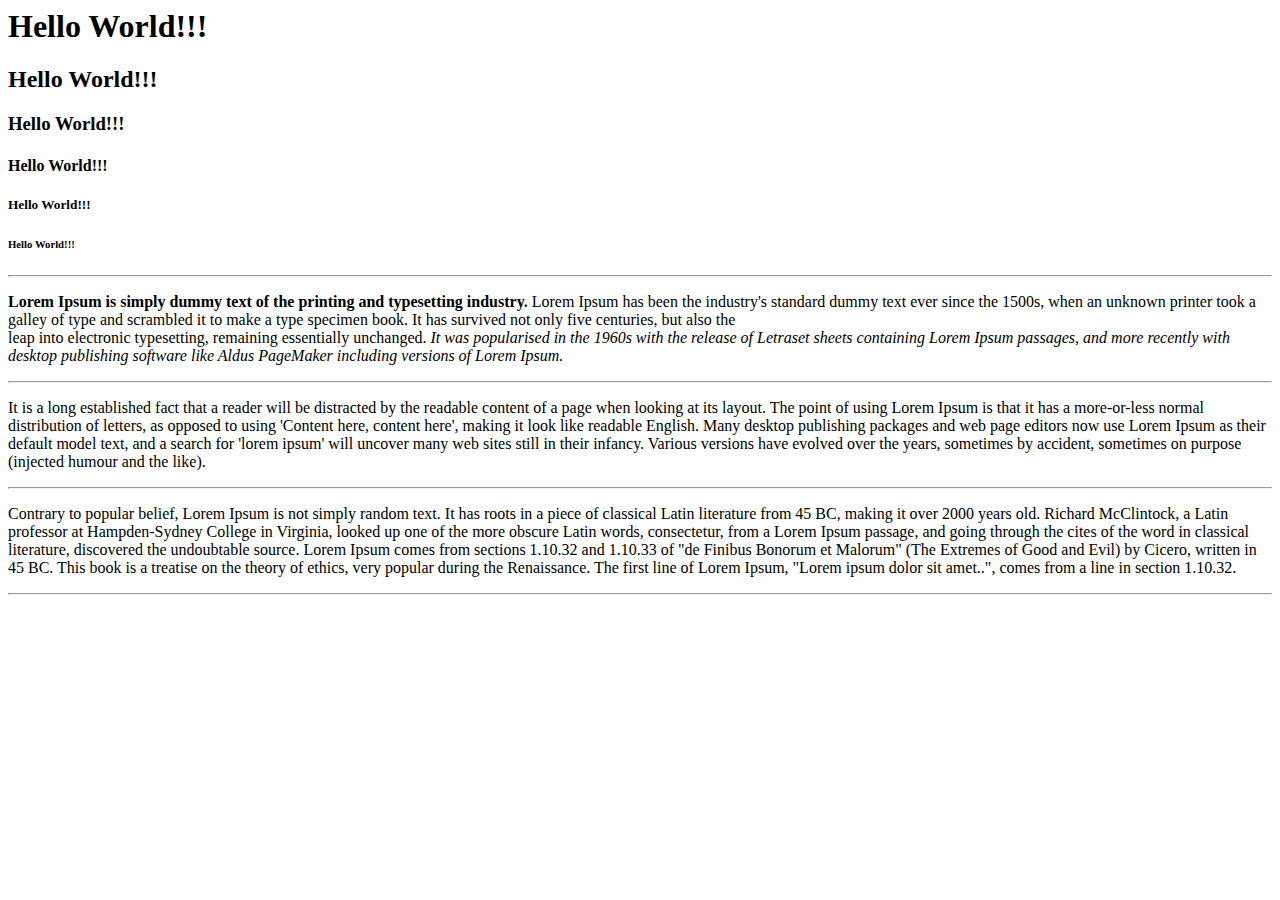
==== index.html @ 0ac25faa "Знакомство с тегами" ====
<html> <!--Область видимости Html кода-->
<head> <!-- для настройки и подключения внешних файлов-->
</head>
<header> <!--Шапка сайта. нужна для навигации-->
</header>
<body> <!-- тело сайта. нужно для контента-->
    <h1> Hello World!!!</h1> <!-- Заголовок с размером-->
	<h2> Hello World!!!</h2>
	<h3> Hello World!!!</h3>
	<h4> Hello World!!!</h4>
	<h5> Hello World!!!</h5>
	<h6> Hello World!!!</h6>
    <hr>
    <p> <!--Параграфффф -->
	<!-- b - это болт полужирный шрифт
	     i - italic, курсив
		 br - break, перенос на новую строку
		 hr - горизонтальная линия раздела
    -->
	    <b>Lorem Ipsum is simply dummy text of the printing and typesetting industry.</b>
	    Lorem Ipsum has been the industry's standard dummy text ever since the 1500s, when an unknown printer took a galley of type and scrambled it to make a type specimen book. 
	    It has survived not only five centuries, but also the <br> leap into electronic typesetting, remaining essentially unchanged. 
	    <i>It was popularised in the 1960s with the release of Letraset sheets containing Lorem Ipsum passages, and more recently with desktop publishing software like Aldus PageMaker including versions of Lorem Ipsum. </i>
	</p>
	<hr>
    <p>
	    It is a long established fact that a reader will be distracted by the readable content of a page when looking at its layout. 
	    The point of using Lorem Ipsum is that it has a more-or-less normal distribution of letters, as opposed to using 'Content here, content here', making it look like readable English. 
	    Many desktop publishing packages and web page editors now use Lorem Ipsum as their default model text, and a search for 'lorem ipsum' will uncover many web sites still in their infancy. 
	    Various versions have evolved over the years, sometimes by accident, sometimes on purpose (injected humour and the like).
	</p>
	<hr>
	<p>
	    Contrary to popular belief, Lorem Ipsum is not simply random text. 
	    It has roots in a piece of classical Latin literature from 45 BC, making it over 2000 years old. 
	    Richard McClintock, a Latin professor at Hampden-Sydney College in Virginia, looked up one of the more obscure Latin words, consectetur, from a Lorem Ipsum passage, and going through the cites of the word in classical literature, discovered the undoubtable source. 
	    Lorem Ipsum comes from sections 1.10.32 and 1.10.33 of "de Finibus Bonorum et Malorum" (The Extremes of Good and Evil) by Cicero, written in 45 BC. This book is a treatise on the theory of ethics, very popular during the Renaissance. 
	    The first line of Lorem Ipsum, "Lorem ipsum dolor sit amet..", comes from a line in section 1.10.32.
    <hr>
 
</body>
<footer> <!-- подвал сайта. доп информация + контакт-->
</footer>
</html>
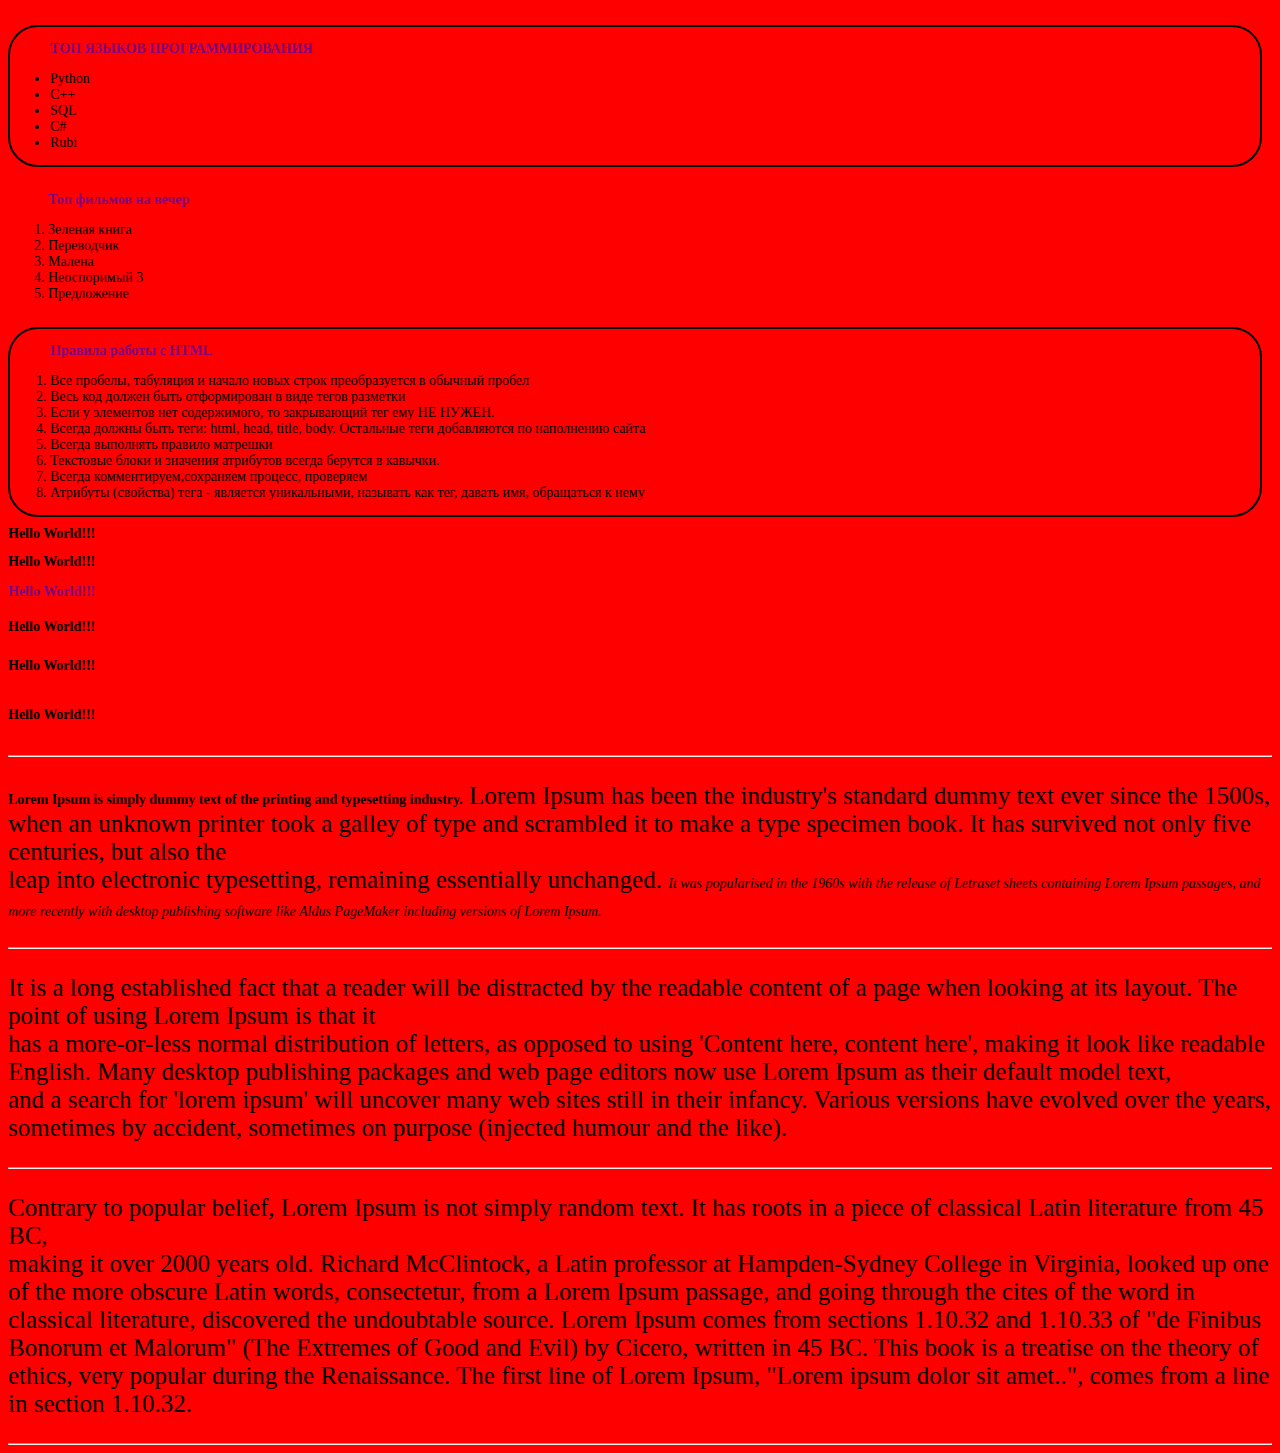
==== commit d12363d8: "первый урок" ====
--- a/index.html
+++ b/index.html
@@ -1,7 +1,49 @@
-<html> <!--Область видимости Html кода-->
+<!DOCTYPE html> <!--Область видимости Html кода-->
 <head> <!-- для настройки и подключения внешних файлов-->
+     <link href='style.css' rel='stylesheet'>
+	 <meta charset='UTF-8'>
+	 <title> Мой первый сайт</title>
+	 <style>
+	      h3{color: purple;}
+		  div{ margin: 25px 10px 0 0; padding: auto;}
+	 </style>	  
 </head>
 <header> <!--Шапка сайта. нужна для навигации-->
+    <div style='border: 2px solid black; border-radius: 30px;'> <!-- контейнер для тегов и контента -->
+	     <ul> <!--Список элементов -->
+		      <h3>ТОП ЯЗЫКОВ ПРОГРАММИРОВАНИЯ</h3>
+		      <li>Python </li> <!--Перечень списка строка -->
+			  <li>C++ </li> <!--Перечень списка строка -->
+			  <li>SQL </li> <!--Перечень списка строка -->
+			  <li>C# </li> <!--Перечень списка строка -->
+		      <li>Rubi </li> <!--Перечень списка строка -->
+	     </ul>
+	</div>
+	<div> <!-- контейнер для тегов и контента -->
+	     <ol> <!--Список элементов -->
+		     <h3>Топ фильмов на вечер</h3>
+			 <li>Зеленая книга </li> <!--Перечень списка строка -->
+			 <li>Переводчик </li> <!--Перечень списка строка -->
+			 <li>Малена </li> <!--Перечень списка строка -->
+		     <li>Неоспоримый 3 </li> <!--Перечень списка строка -->
+			 <li>Предложение </li> <!--Перечень списка строка -->
+		 </ol>	 
+	</div>	 
+<div style='border: 2px solid black; border-radius: 30px;'> <!-- контейнер для тегов и контента -->
+         <ol> <!--Список элементов -->
+		      <h3>Правила работы с HTML</h3>
+		      <li>Все пробелы, табуляция и начало новых строк преобразуется в обычный пробел </li> <!--Перечень списка строка -->
+			  <li>Весь код должен быть отформирован в виде тегов разметки </li> <!--Перечень списка строка -->
+			  <li>Если у элементов нет содержимого, то закрывающий тег ему НЕ НУЖЕН.</li> <!--Перечень списка строка -->
+			  <li>Всегда должны быть теги: html, head, title, body.
+                  Остальные теги добавляются по наполнению сайта</li> <!--Перечень списка строка -->
+			  <li>Всегда выполнять правило матрешки </li> <!--Перечень списка строка -->	  
+		      <li>Текстовые блоки и значения атрибутов всегда берутся в кавычки. </li> <!--Перечень списка строка -->
+			  <li>Всегда комментируем,сохраняем процесс, проверяем </li> <!--Перечень списка строка -->
+			  <li>Атрибуты (свойства) тега - является уникальными, 
+			      называть как тег, давать имя, обращаться к нему</li> <!--Перечень списка строка -->
+	     </ul>
+	</div>
 </header>
 <body> <!-- тело сайта. нужно для контента-->
     <h1> Hello World!!!</h1> <!-- Заголовок с размером-->
@@ -25,14 +67,14 @@
 	<hr>
     <p>
 	    It is a long established fact that a reader will be distracted by the readable content of a page when looking at its layout. 
-	    The point of using Lorem Ipsum is that it has a more-or-less normal distribution of letters, as opposed to using 'Content here, content here', making it look like readable English. 
-	    Many desktop publishing packages and web page editors now use Lorem Ipsum as their default model text, and a search for 'lorem ipsum' will uncover many web sites still in their infancy. 
+	    The point of using Lorem Ipsum is that it <br> has a more-or-less normal distribution of letters, as opposed to using 'Content here, content here', making it look like readable English. 
+	    Many desktop publishing packages and web page editors now use Lorem Ipsum as their default model text, <br> and a search for 'lorem ipsum' will uncover many web sites still in their infancy. 
 	    Various versions have evolved over the years, sometimes by accident, sometimes on purpose (injected humour and the like).
 	</p>
 	<hr>
 	<p>
 	    Contrary to popular belief, Lorem Ipsum is not simply random text. 
-	    It has roots in a piece of classical Latin literature from 45 BC, making it over 2000 years old. 
+	    It has roots in a piece of classical Latin literature from 45 BC, <br> making it over 2000 years old. 
 	    Richard McClintock, a Latin professor at Hampden-Sydney College in Virginia, looked up one of the more obscure Latin words, consectetur, from a Lorem Ipsum passage, and going through the cites of the word in classical literature, discovered the undoubtable source. 
 	    Lorem Ipsum comes from sections 1.10.32 and 1.10.33 of "de Finibus Bonorum et Malorum" (The Extremes of Good and Evil) by Cicero, written in 45 BC. This book is a treatise on the theory of ethics, very popular during the Renaissance. 
 	    The first line of Lorem Ipsum, "Lorem ipsum dolor sit amet..", comes from a line in section 1.10.32.
--- a/style.css
+++ b/style.css
@@ -0,0 +1,12 @@
+*{ /* Глобальное обращение ко всем тегам*/
+     color: black;
+     font-size: 14px;
+}
+
+
+body{
+     background:red;
+     color:white;
+}
+p{font-size: 25px;}
+h1,h2,h3,h4,h5,h6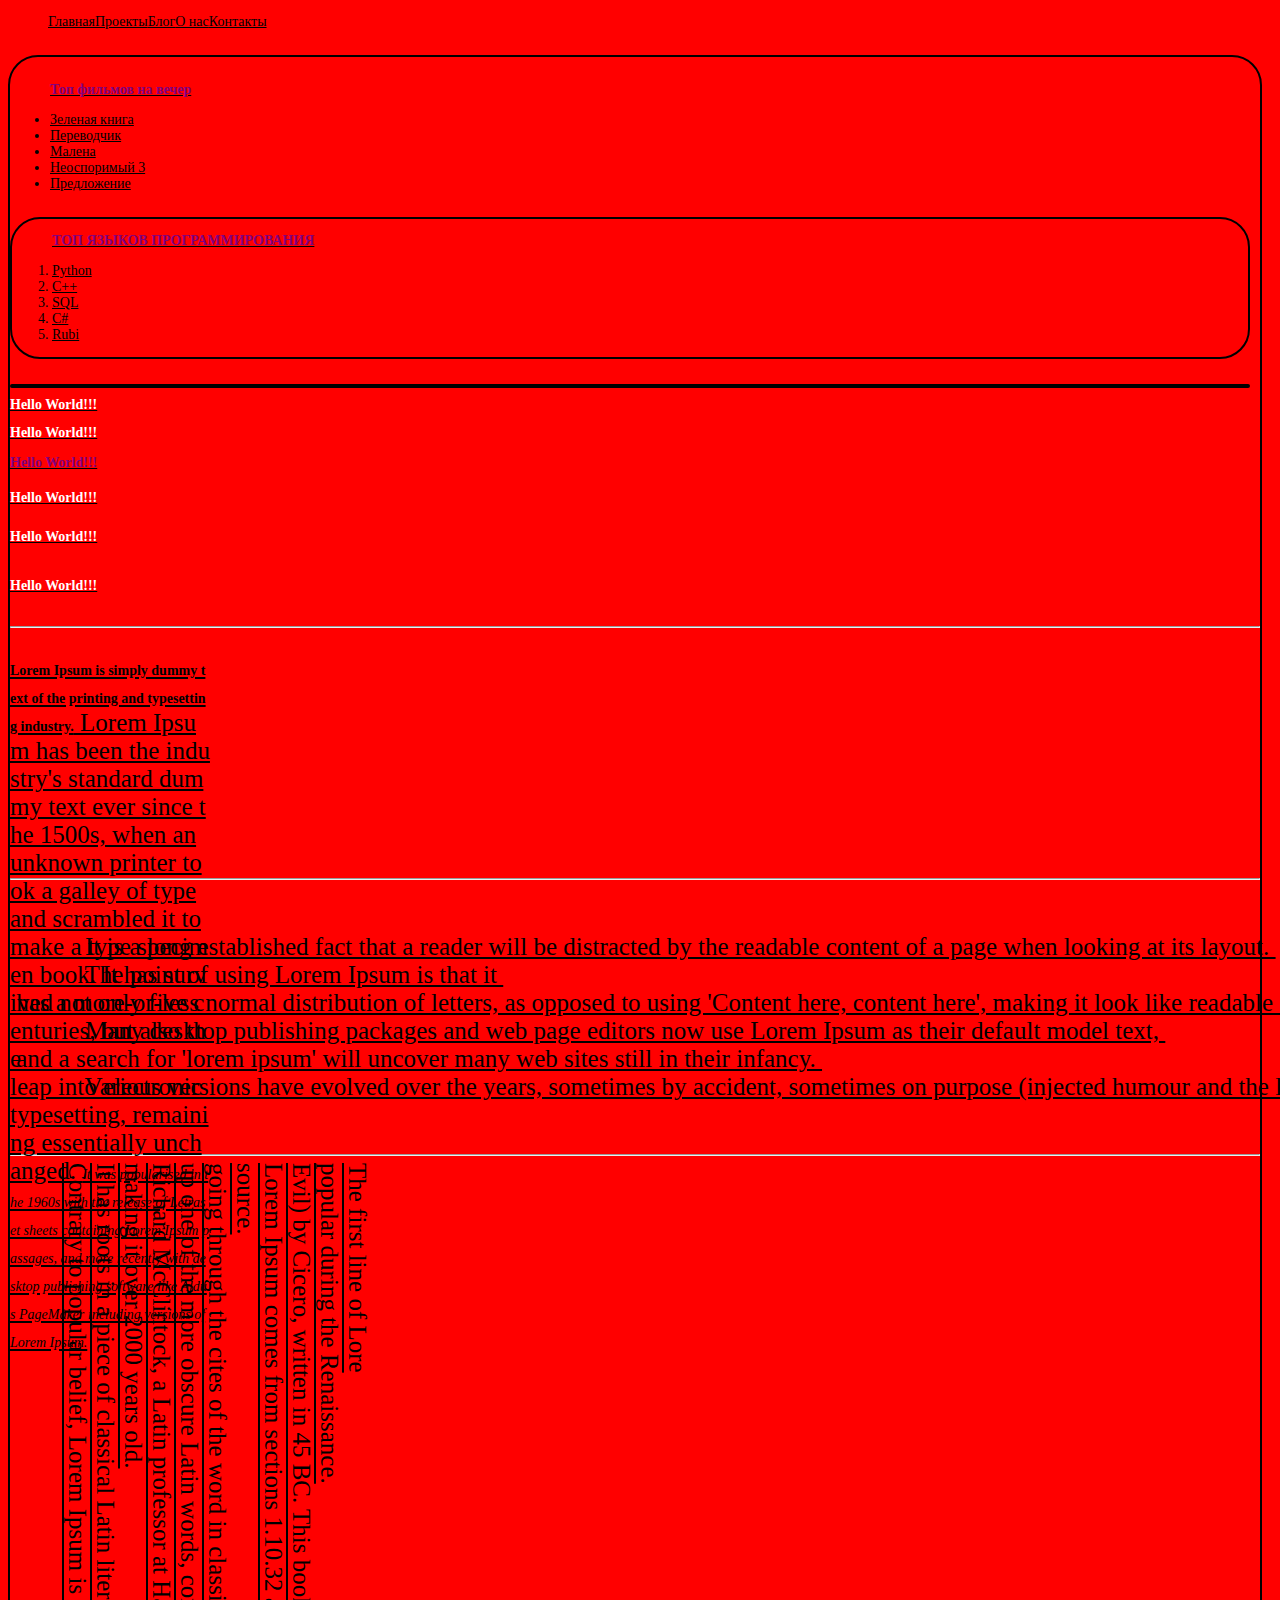
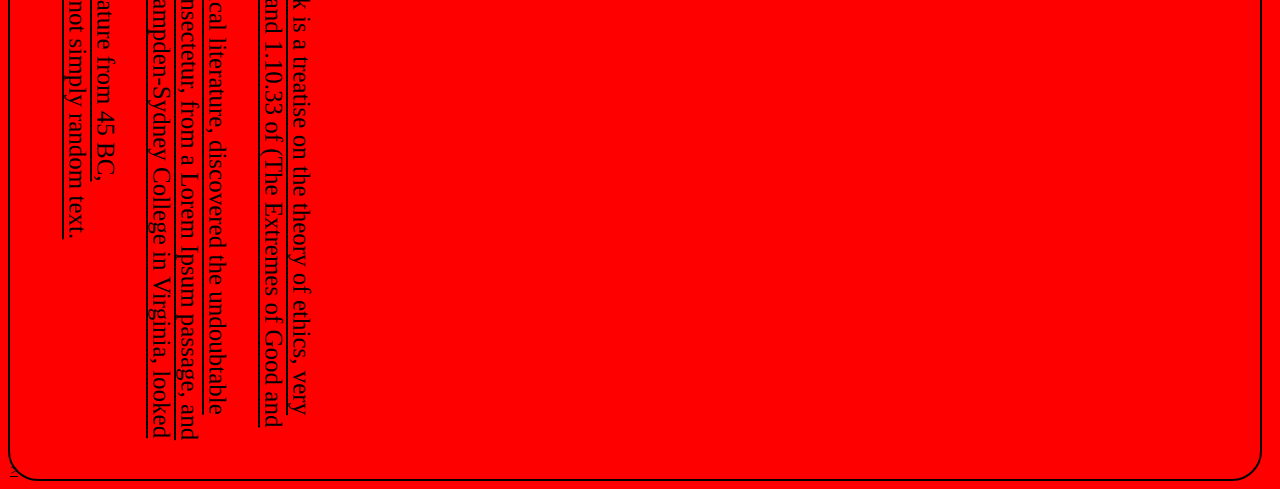
==== commit 51204c4c: "сохр" ====
--- a/index.html
+++ b/index.html
@@ -9,40 +9,39 @@
 	 </style>	  
 </head>
 <header> <!--Шапка сайта. нужна для навигации-->
-    <div style='border: 2px solid black; border-radius: 30px;'> <!-- контейнер для тегов и контента -->
+   <nav id='menu1'>
 	     <ul> <!--Список элементов -->
+		      <li><a href='index.html'> Главная </li> <!--Перечень списка строка -->
+			  <li><a href='#'>Проекты </li> <!--Перечень списка строка -->
+			  <li><a href='#'>Блог </li> <!--Перечень списка строка -->
+			  <li><a href='#'>О нас </li> <!--Перечень списка строка -->
+		      <li><a href='#'>Контакты </li> <!--Перечень списка строка -->
+	     </ul>
+	</nav>
+</header>	
+<body>
+<div style='border: 2px solid black; border-radius: 30px;'>
+	<div> <!-- контейнер для тегов и контента -->
+	     <ul> <!--Список элементов -->
+		     <h3>Топ фильмов на вечер</h3>
+			 <li>Зеленая книга </li> <!--Перечень списка строка -->
+			 <li>Переводчик </li> <!--Перечень списка строка -->
+			 <li>Малена </li> <!--Перечень списка строка -->
+		     <li>Неоспоримый 3 </li> <!--Перечень списка строка -->
+			 <li>Предложение </li> <!--Перечень списка строка -->
+		 </ul>	 
+	</div>	 
+<div style='border: 2px solid black; border-radius: 30px;'>
+	 <ol> <!--Список элементов -->
 		      <h3>ТОП ЯЗЫКОВ ПРОГРАММИРОВАНИЯ</h3>
 		      <li>Python </li> <!--Перечень списка строка -->
 			  <li>C++ </li> <!--Перечень списка строка -->
 			  <li>SQL </li> <!--Перечень списка строка -->
 			  <li>C# </li> <!--Перечень списка строка -->
 		      <li>Rubi </li> <!--Перечень списка строка -->
-	     </ul>
+	     </ol>
 	</div>
-	<div> <!-- контейнер для тегов и контента -->
-	     <ol> <!--Список элементов -->
-		     <h3>Топ фильмов на вечер</h3>
-			 <li>Зеленая книга </li> <!--Перечень списка строка -->
-			 <li>Переводчик </li> <!--Перечень списка строка -->
-			 <li>Малена </li> <!--Перечень списка строка -->
-		     <li>Неоспоримый 3 </li> <!--Перечень списка строка -->
-			 <li>Предложение </li> <!--Перечень списка строка -->
-		 </ol>	 
-	</div>	 
-<div style='border: 2px solid black; border-radius: 30px;'> <!-- контейнер для тегов и контента -->
-         <ol> <!--Список элементов -->
-		      <h3>Правила работы с HTML</h3>
-		      <li>Все пробелы, табуляция и начало новых строк преобразуется в обычный пробел </li> <!--Перечень списка строка -->
-			  <li>Весь код должен быть отформирован в виде тегов разметки </li> <!--Перечень списка строка -->
-			  <li>Если у элементов нет содержимого, то закрывающий тег ему НЕ НУЖЕН.</li> <!--Перечень списка строка -->
-			  <li>Всегда должны быть теги: html, head, title, body.
-                  Остальные теги добавляются по наполнению сайта</li> <!--Перечень списка строка -->
-			  <li>Всегда выполнять правило матрешки </li> <!--Перечень списка строка -->	  
-		      <li>Текстовые блоки и значения атрибутов всегда берутся в кавычки. </li> <!--Перечень списка строка -->
-			  <li>Всегда комментируем,сохраняем процесс, проверяем </li> <!--Перечень списка строка -->
-			  <li>Атрибуты (свойства) тега - является уникальными, 
-			      называть как тег, давать имя, обращаться к нему</li> <!--Перечень списка строка -->
-	     </ul>
+<div style='border: 2px solid black; border-radius: 30px;'>
 	</div>
 </header>
 <body> <!-- тело сайта. нужно для контента-->
@@ -53,7 +52,7 @@
 	<h5> Hello World!!!</h5>
 	<h6> Hello World!!!</h6>
     <hr>
-    <p> <!--Параграфффф -->
+    <p id ='p1'><!--Параграфффф -->
 	<!-- b - это болт полужирный шрифт
 	     i - italic, курсив
 		 br - break, перенос на новую строку
@@ -65,20 +64,22 @@
 	    <i>It was popularised in the 1960s with the release of Letraset sheets containing Lorem Ipsum passages, and more recently with desktop publishing software like Aldus PageMaker including versions of Lorem Ipsum. </i>
 	</p>
 	<hr>
-    <p>
+    <p id ='p2'>
 	    It is a long established fact that a reader will be distracted by the readable content of a page when looking at its layout. 
 	    The point of using Lorem Ipsum is that it <br> has a more-or-less normal distribution of letters, as opposed to using 'Content here, content here', making it look like readable English. 
 	    Many desktop publishing packages and web page editors now use Lorem Ipsum as their default model text, <br> and a search for 'lorem ipsum' will uncover many web sites still in their infancy. 
 	    Various versions have evolved over the years, sometimes by accident, sometimes on purpose (injected humour and the like).
 	</p>
 	<hr>
-	<p>
+	<p class="p3">
 	    Contrary to popular belief, Lorem Ipsum is not simply random text. 
 	    It has roots in a piece of classical Latin literature from 45 BC, <br> making it over 2000 years old. 
 	    Richard McClintock, a Latin professor at Hampden-Sydney College in Virginia, looked up one of the more obscure Latin words, consectetur, from a Lorem Ipsum passage, and going through the cites of the word in classical literature, discovered the undoubtable source. 
-	    Lorem Ipsum comes from sections 1.10.32 and 1.10.33 of "de Finibus Bonorum et Malorum" (The Extremes of Good and Evil) by Cicero, written in 45 BC. This book is a treatise on the theory of ethics, very popular during the Renaissance. 
-	    The first line of Lorem Ipsum, "Lorem ipsum dolor sit amet..", comes from a line in section 1.10.32.
-    <hr>
+	    Lorem Ipsum comes from sections 1.10.32 and 1.10.33 of (The Extremes of Good and Evil) by Cicero, written in 45 BC. This book is a treatise on the theory of ethics, very popular during the Renaissance.
+	    The first line of Lore
+	</p>>
+    </hr>
+
  
 </body>
 <footer> <!-- подвал сайта. доп информация + контакт-->
--- a/style.css
+++ b/style.css
@@ -2,11 +2,57 @@
      color: black;
      font-size: 14px;
 }
+/*ОФОРМЛЕНИЕ МЕНЮ */
+#menu1{
+	
+}
+#menu1 ul{
+	list-style:none;
+	display: flex;
+}
+#menu ul li {}
+#menu ul li a{}	
+
+
+
+
+
+
+
+
 
 
 body{
      background:red;
      color:white;
 }
-p{font-size: 25px;}
-h1,h2,h3,h4,h5,h6+p{ font-size: 25px;}
+h1,h2,h3,h4,h5,h6 { color: white;}
+
+/*Свойства для абзацев */
+/*Обращение к id */
+#p1{
+    /*Нужен для отображения пробелов между словами */
+    /* normal | nowrap не учитывать пробелы и переносы!
+    pre отображение с учетов всех переносов и пробелов|
+    pre-line не учитывать пробелы, перенести текст на след. строку
+    | pre-wrap сохраняет все пробелы и переносы, но если строка не помещается то текст автоматически будет перенесен*/
+
+    white-space: normal;
+    /*Перенос строк внутри слов |normal| break-all добавляет перенос строк так, чтобы поместилось в заданную ширину|
+    keep-all запрещает перенос слов*/
+    word-break: break-all;
+	width:200px;
+	height: 200px;
+}
+#p2{
+    white-space: pre;
+    writing-mode:horizontal-tb; /*Горизонтальное сверху вниз|
+    vertical-rl вертикальное сверху вниз справа налево|
+    vertical-lr вертикальное сверху вниз слево направо*/
+}
+/*Обращение к классу */
+.p3{
+    white-space: pre-line;
+    writing-mode:vertical-lr;
+}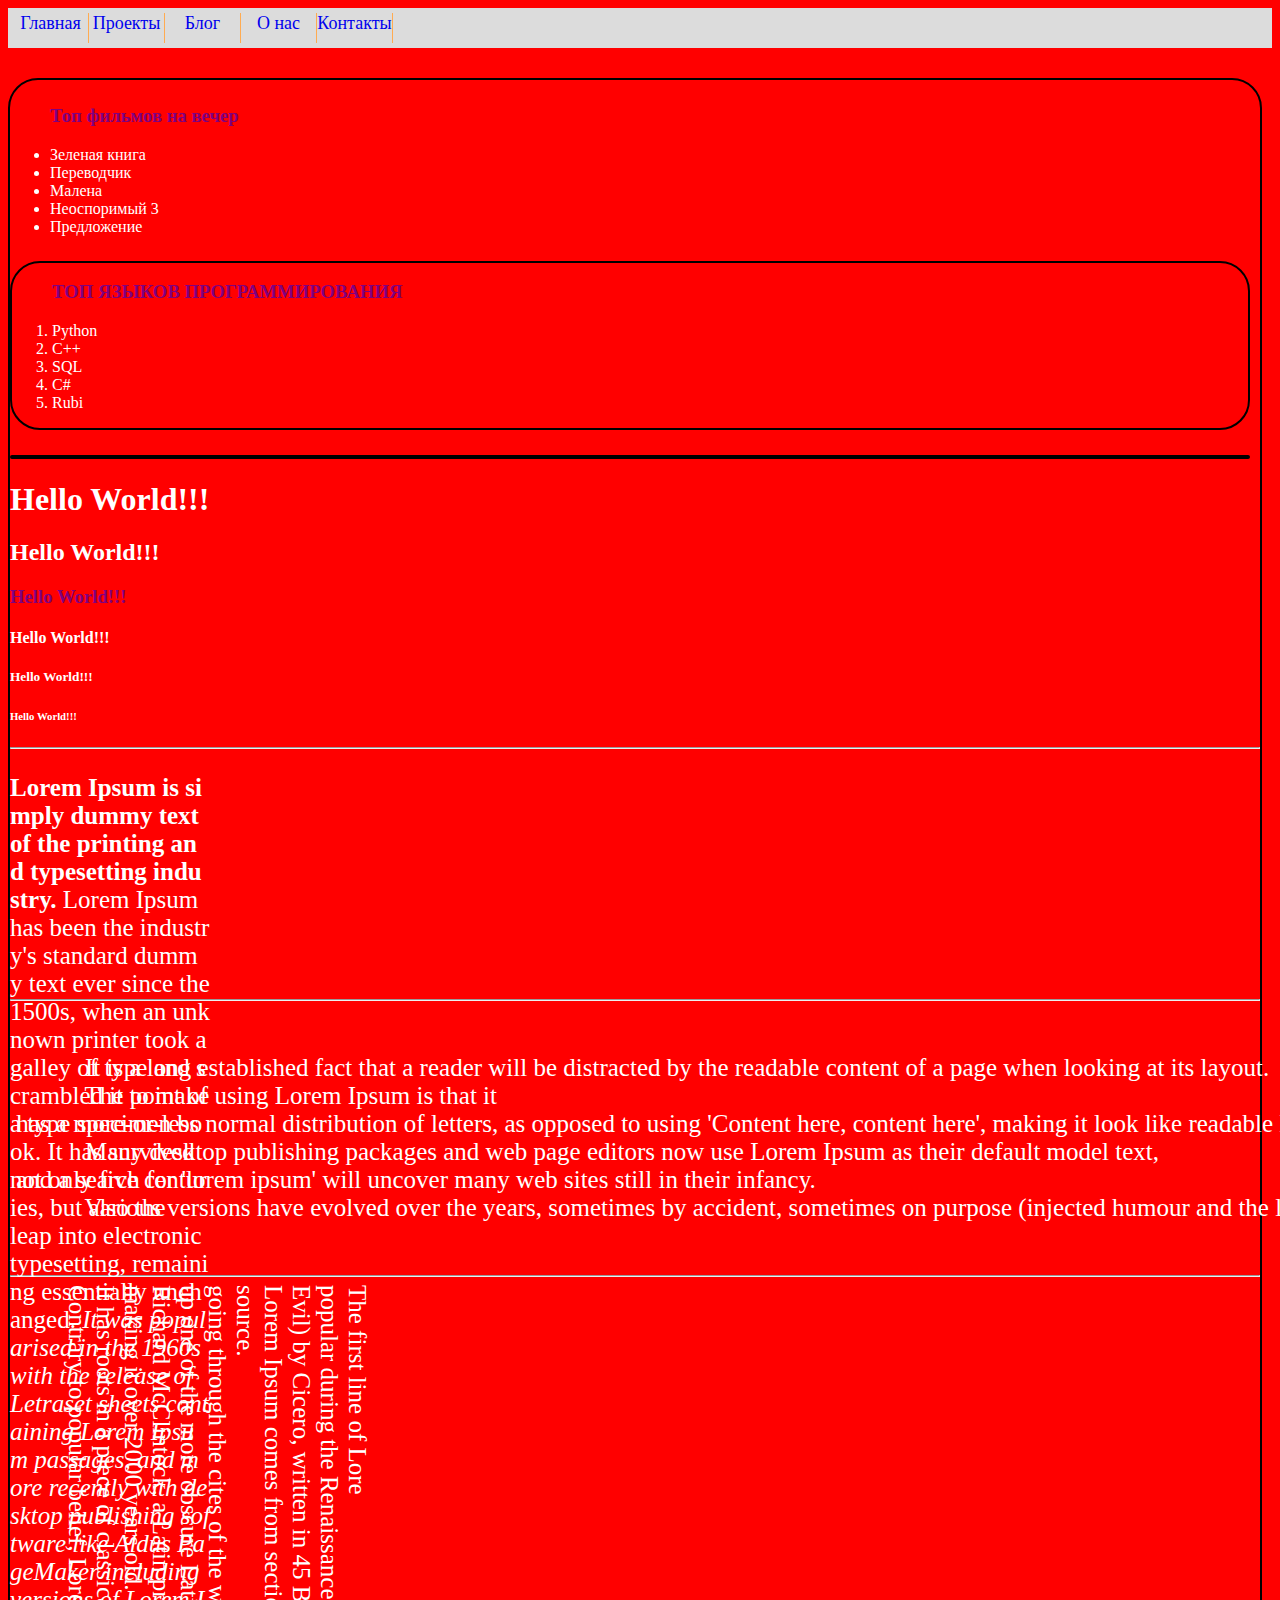
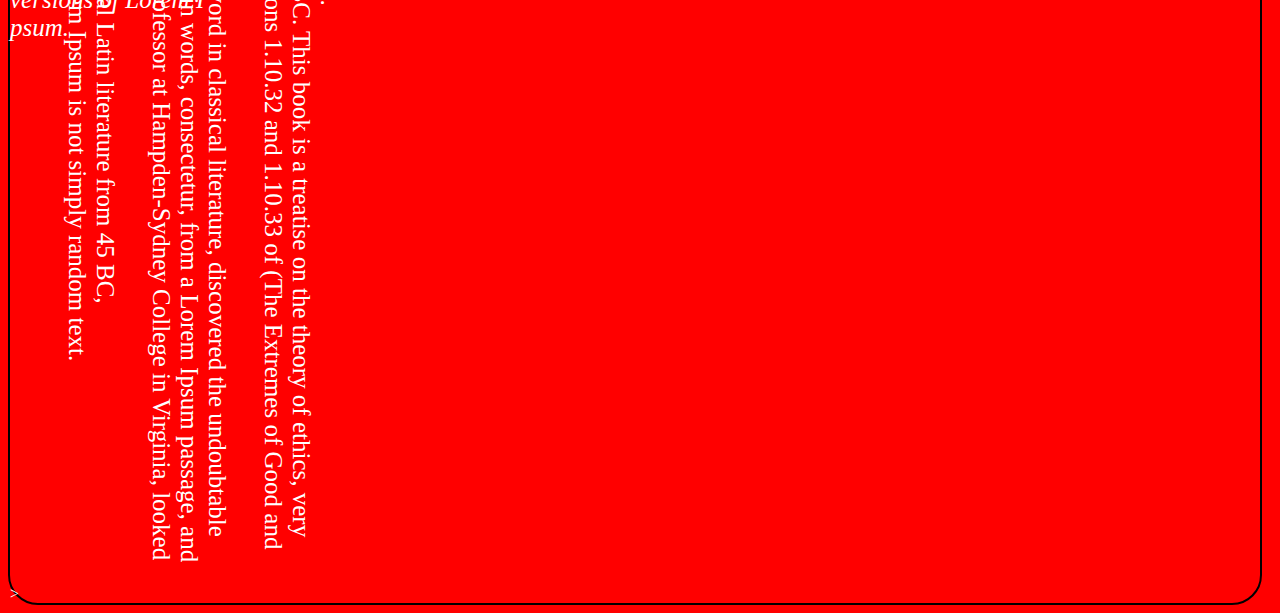
==== commit 4fea8d2a: "checkpoint" ====
--- a/index.html
+++ b/index.html
@@ -11,11 +11,11 @@
 <header> <!--Шапка сайта. нужна для навигации-->
    <nav id='menu1'>
 	     <ul> <!--Список элементов -->
-		      <li><a href='index.html'> Главная </li> <!--Перечень списка строка -->
-			  <li><a href='#'>Проекты </li> <!--Перечень списка строка -->
-			  <li><a href='#'>Блог </li> <!--Перечень списка строка -->
-			  <li><a href='#'>О нас </li> <!--Перечень списка строка -->
-		      <li><a href='#'>Контакты </li> <!--Перечень списка строка -->
+		      <li><a href='index.html'> Главная </a></li> <!--Перечень списка строка -->
+			  <li><a href='#'>Проекты </a></li> <!--Перечень списка строка -->
+			  <li><a href='#'>Блог </a></li> <!--Перечень списка строка -->
+			  <li><a href='#'>О нас </a></li> <!--Перечень списка строка -->
+		      <li><a href='#'>Контакты </a></li> <!--Перечень списка строка -->
 	     </ul>
 	</nav>
 </header>	
--- a/style.css
+++ b/style.css
@@ -1,17 +1,37 @@
-*{ /* Глобальное обращение ко всем тегам*/
-     color: black;
-     font-size: 14px;
-}
+
 /*ОФОРМЛЕНИЕ МЕНЮ */
 #menu1{
-	
+	width: auto;
+	display: block;
+	margin: 0 auto 30px;
 }
+header{
+	background:#DCDCDC;
+}	
 #menu1 ul{
 	list-style:none;
 	display: flex;
+	margin: 5px;
+	padding: 5px;
+	padding-left: 0;
 }
-#menu ul li {}
-#menu ul li a{}	
+#menu1 ul li{
+	width: 75px;
+	height: 30px;
+	font-size: 18px;
+	border-right: 1px solid #FFAB51;
+	background: #DCDCDC;
+	text-align: center; /*Горизонтальное положение */
+	/*vertical-align: text-top; /*вертикальное положение */
+	transition: 0.5s;
+	margin: 0;
+}
+#menu1 ul li:hover{
+	background:#A9A9A9;
+}	
+#menu1 ul li a{
+	text-decoration: none;
+}	
 
 
 
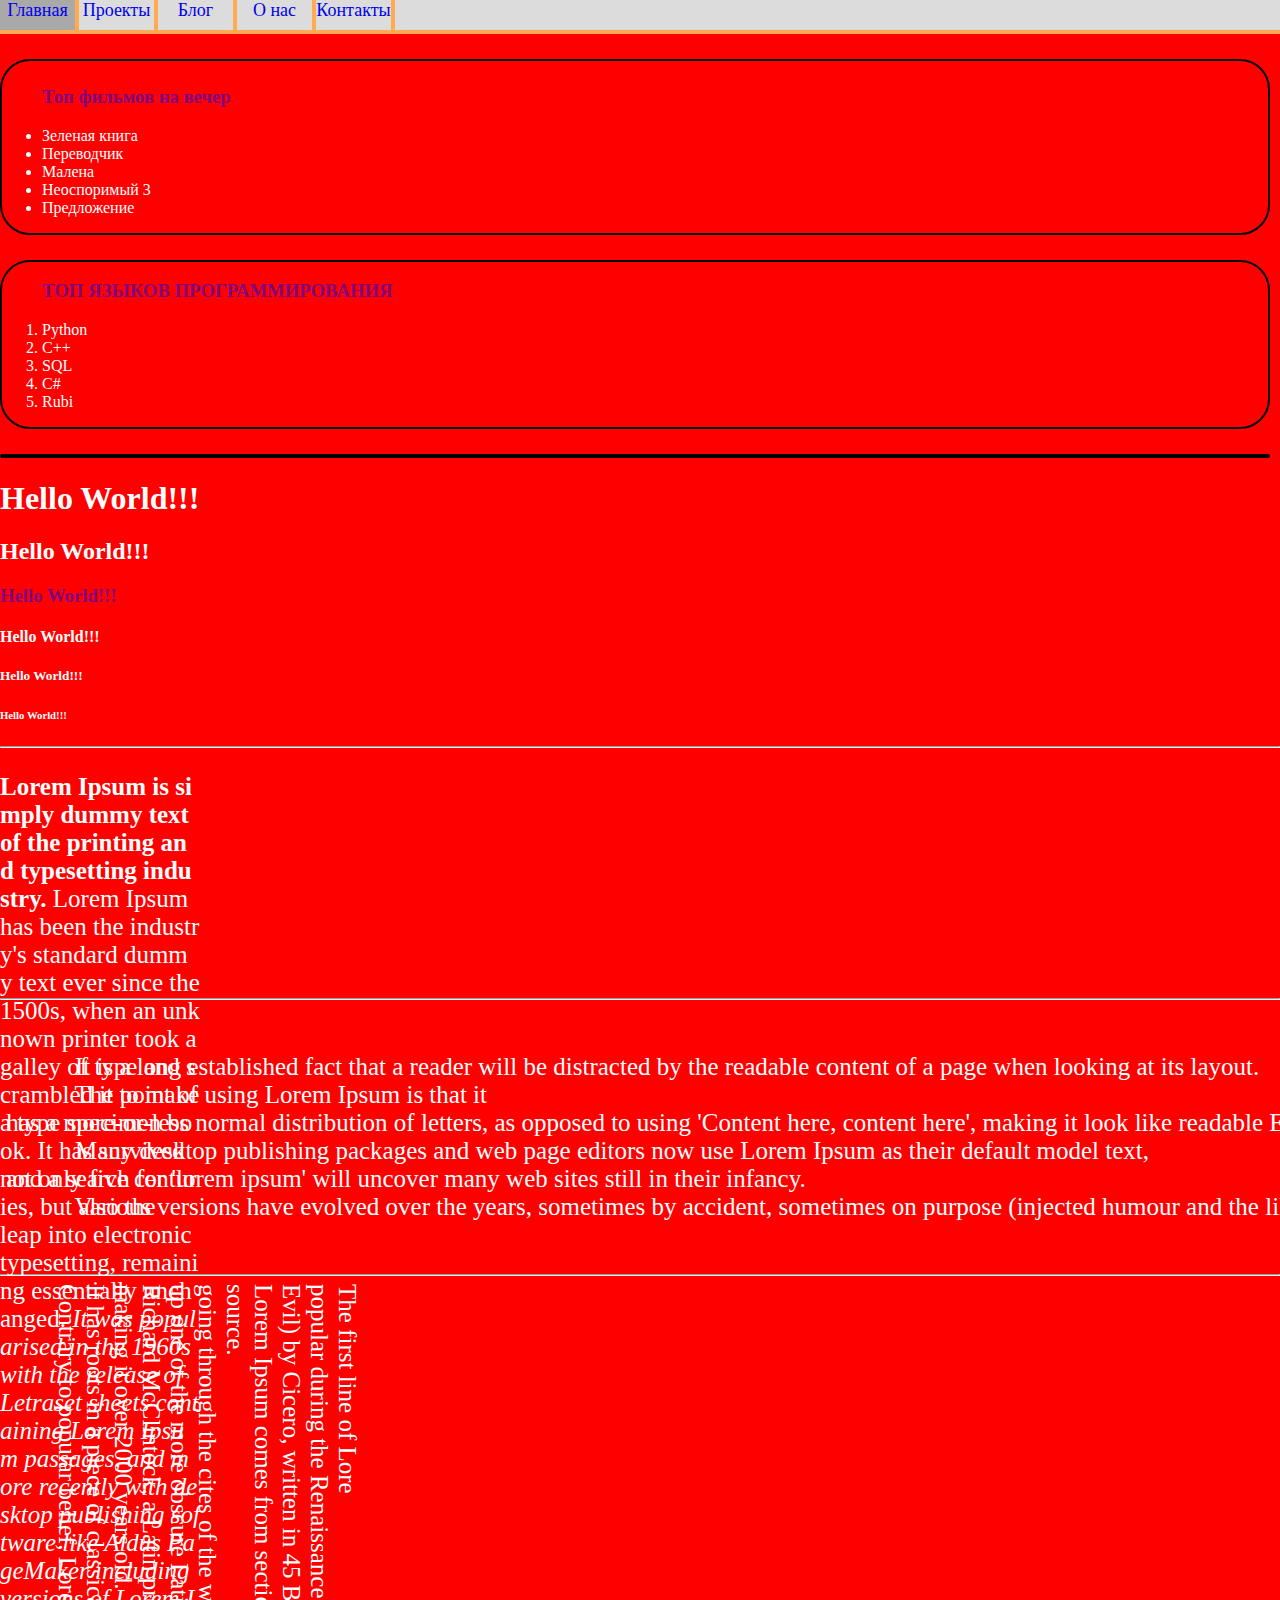
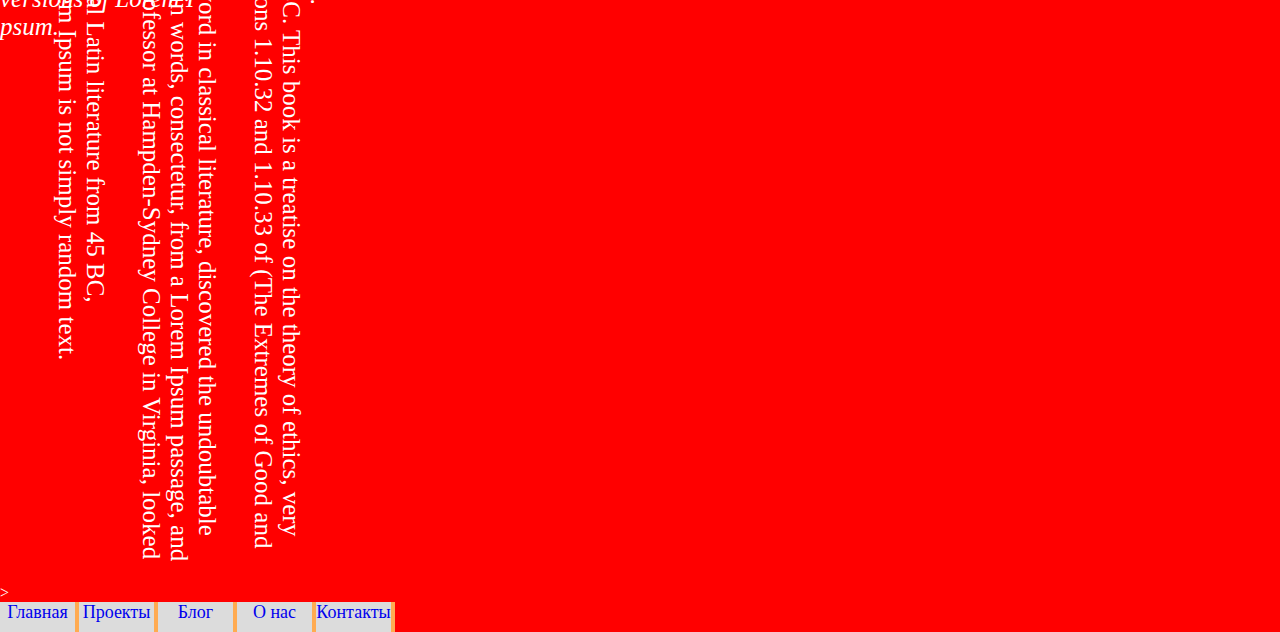
==== commit 0f6a18ed: "Checkpoint" ====
--- a/index.html
+++ b/index.html
@@ -30,7 +30,9 @@
 		     <li>Неоспоримый 3 </li> <!--Перечень списка строка -->
 			 <li>Предложение </li> <!--Перечень списка строка -->
 		 </ul>	 
-	</div>	 
+	</div>
+</div>
+</body>
 <div style='border: 2px solid black; border-radius: 30px;'>
 	 <ol> <!--Список элементов -->
 		      <h3>ТОП ЯЗЫКОВ ПРОГРАММИРОВАНИЯ</h3>
@@ -83,5 +85,14 @@
  
 </body>
 <footer> <!-- подвал сайта. доп информация + контакт-->
+ <nav id='menu1'>
+	     <ul> <!--Список элементов -->
+		      <li><a href='index.html'> Главная </a></li> <!--Перечень списка строка -->
+			  <li><a href='#'>Проекты </a></li> <!--Перечень списка строка -->
+			  <li><a href='#'>Блог </a></li> <!--Перечень списка строка -->
+			  <li><a href='#'>О нас </a></li> <!--Перечень списка строка -->
+		      <li><a href='#'>Контакты </a></li> <!--Перечень списка строка -->
+	     </ul>
+	</nav>
 </footer>
 </html>--- a/style.css
+++ b/style.css
@@ -3,40 +3,40 @@
 #menu1{
 	width: auto;
 	display: block;
-	margin: 0 auto 30px;
+	margin: 0 auto 0px;
 }
 header{
 	background:#DCDCDC;
+	border-bottom: 4px solid #FFAB51;
+	margin: 0px;
+	padding: 0px;
 }	
 #menu1 ul{
 	list-style:none;
 	display: flex;
-	margin: 5px;
-	padding: 5px;
+	margin: 0px;
+	padding: 0px;
 	padding-left: 0;
 }
 #menu1 ul li{
 	width: 75px;
 	height: 30px;
 	font-size: 18px;
-	border-right: 1px solid #FFAB51;
+	border-right: 4px solid #FFAB51;
 	background: #DCDCDC;
 	text-align: center; /*Горизонтальное положение */
-	/*vertical-align: text-top; /*вертикальное положение */
+	vertical-align: middle; /*вертикальное положение */
 	transition: 0.5s;
 	margin: 0;
+	display: inline-block
 }
 #menu1 ul li:hover{
 	background:#A9A9A9;
 }	
 #menu1 ul li a{
 	text-decoration: none;
+	height:30px;
 }	
-
-
-
-
-
 
 
 
@@ -45,6 +45,9 @@
 body{
      background:red;
      color:white;
+	 margin:0px;
+	 padding:0px;
+	 
 }
 p{ font-size: 25px;}
 h1,h2,h3,h4,h5,h6 { color: white;}
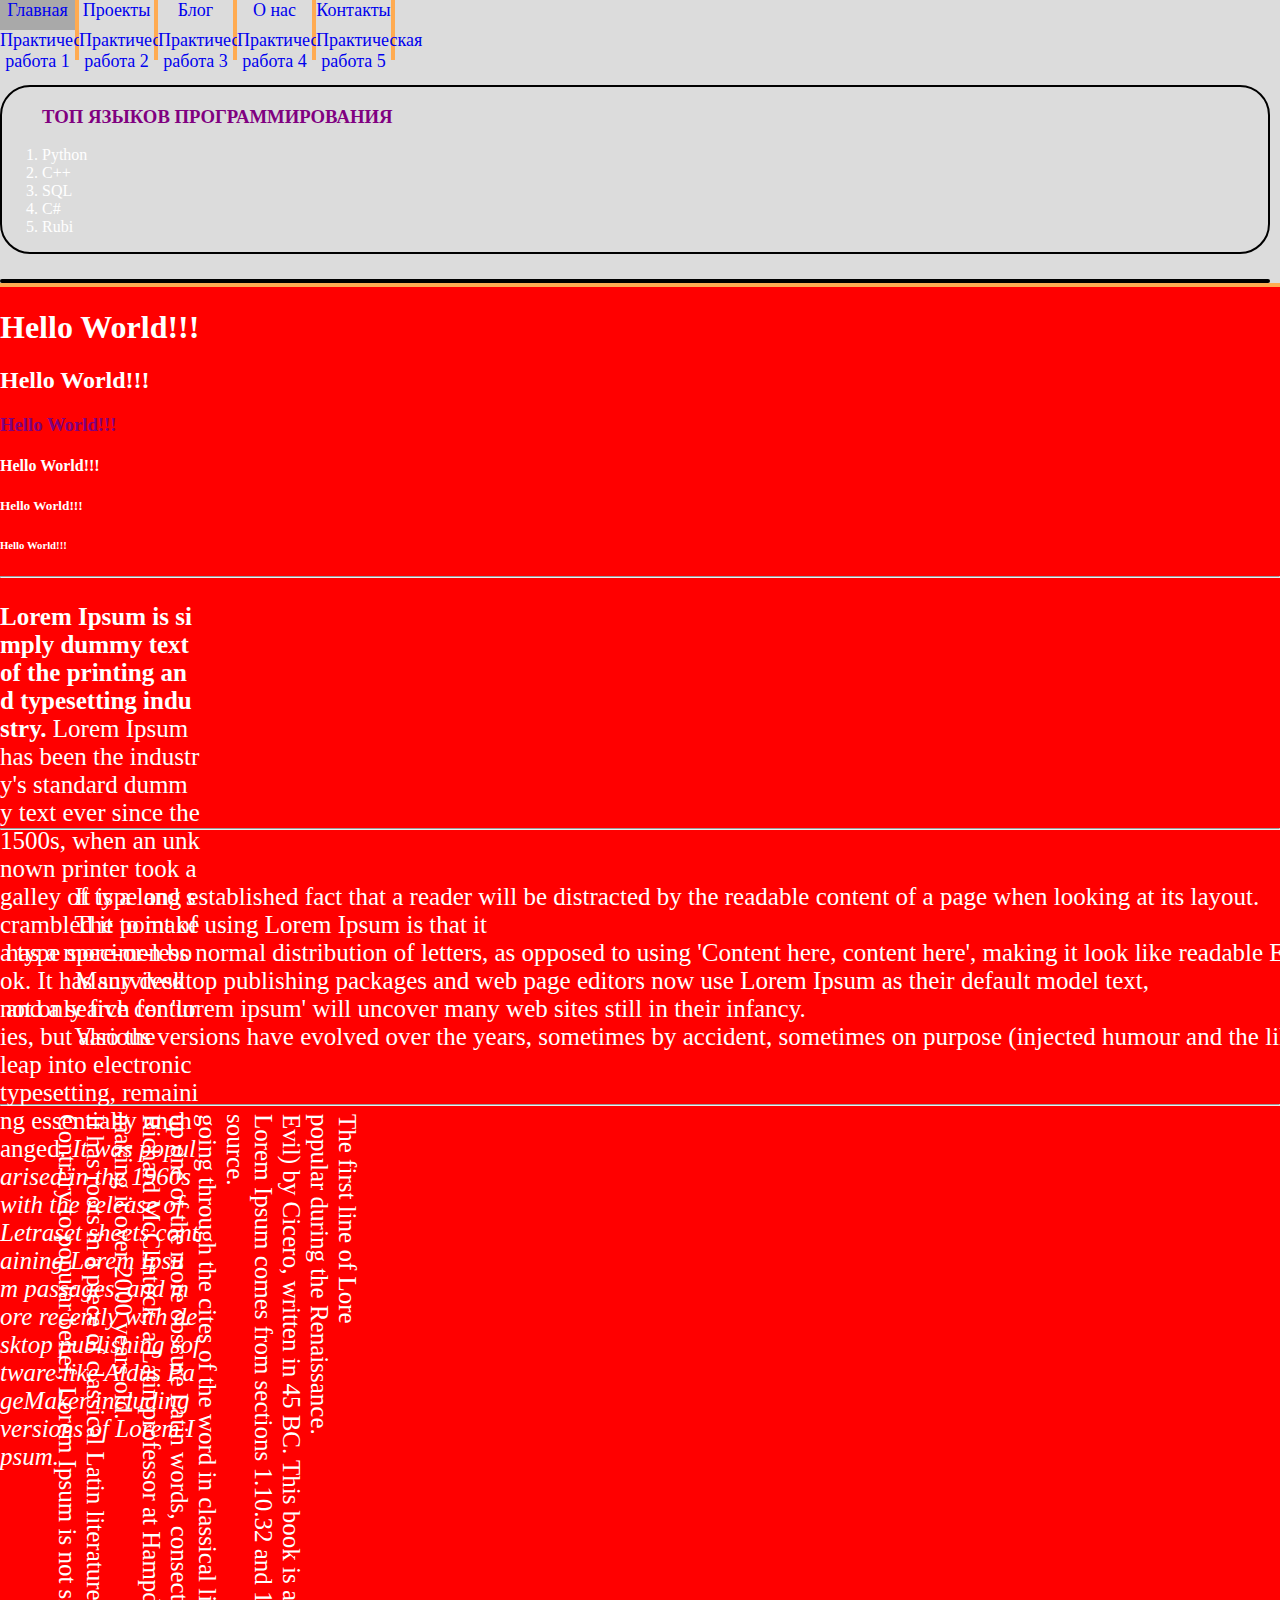
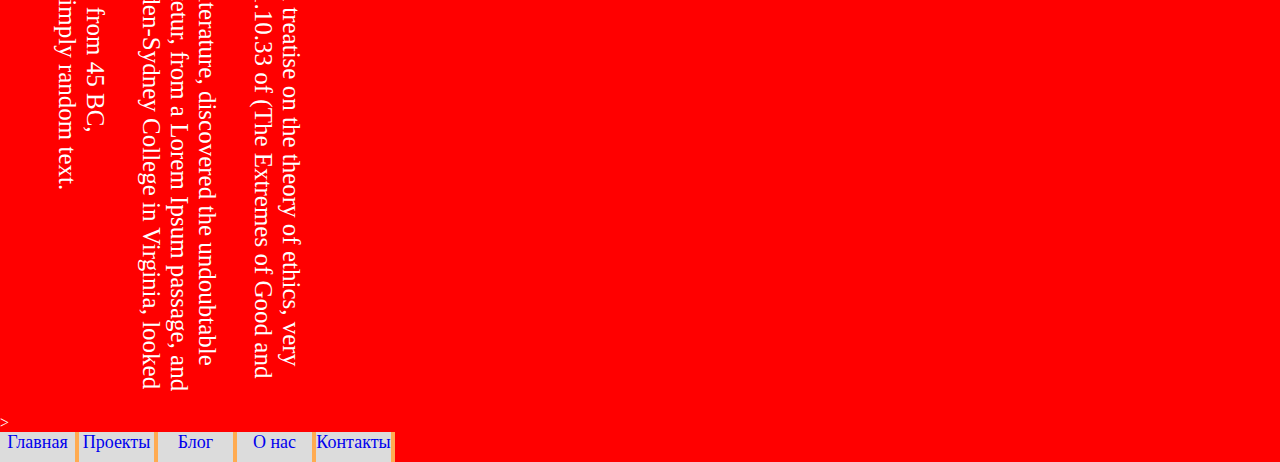
==== commit 176fb476: "checkpoint" ====
--- a/index.html
+++ b/index.html
@@ -18,19 +18,15 @@
 		      <li><a href='#'>Контакты </a></li> <!--Перечень списка строка -->
 	     </ul>
 	</nav>
-</header>	
-<body>
-<div style='border: 2px solid black; border-radius: 30px;'>
-	<div> <!-- контейнер для тегов и контента -->
+ <nav id='menu1'>
 	     <ul> <!--Список элементов -->
-		     <h3>Топ фильмов на вечер</h3>
-			 <li>Зеленая книга </li> <!--Перечень списка строка -->
-			 <li>Переводчик </li> <!--Перечень списка строка -->
-			 <li>Малена </li> <!--Перечень списка строка -->
-		     <li>Неоспоримый 3 </li> <!--Перечень списка строка -->
-			 <li>Предложение </li> <!--Перечень списка строка -->
-		 </ul>	 
-	</div>
+		      <li><a href='practic1.html'>Практическая работа 1 </a></li> <!--Перечень списка строка -->
+			  <li><a href='practic2.html'>Практическая работа 2 </a></li> <!--Перечень списка строка -->
+			  <li><a href='practic3.html'>Практическая работа 3 </a></li> <!--Перечень списка строка -->
+			  <li><a href='practic4.html'>Практическая работа 4 </a></li> <!--Перечень списка строка -->
+		      <li><a href='practic5.html'>Практическая работа 5 </a></li> <!--Перечень списка строка -->
+	     </ul>
+	</nav>
 </div>
 </body>
 <div style='border: 2px solid black; border-radius: 30px;'>
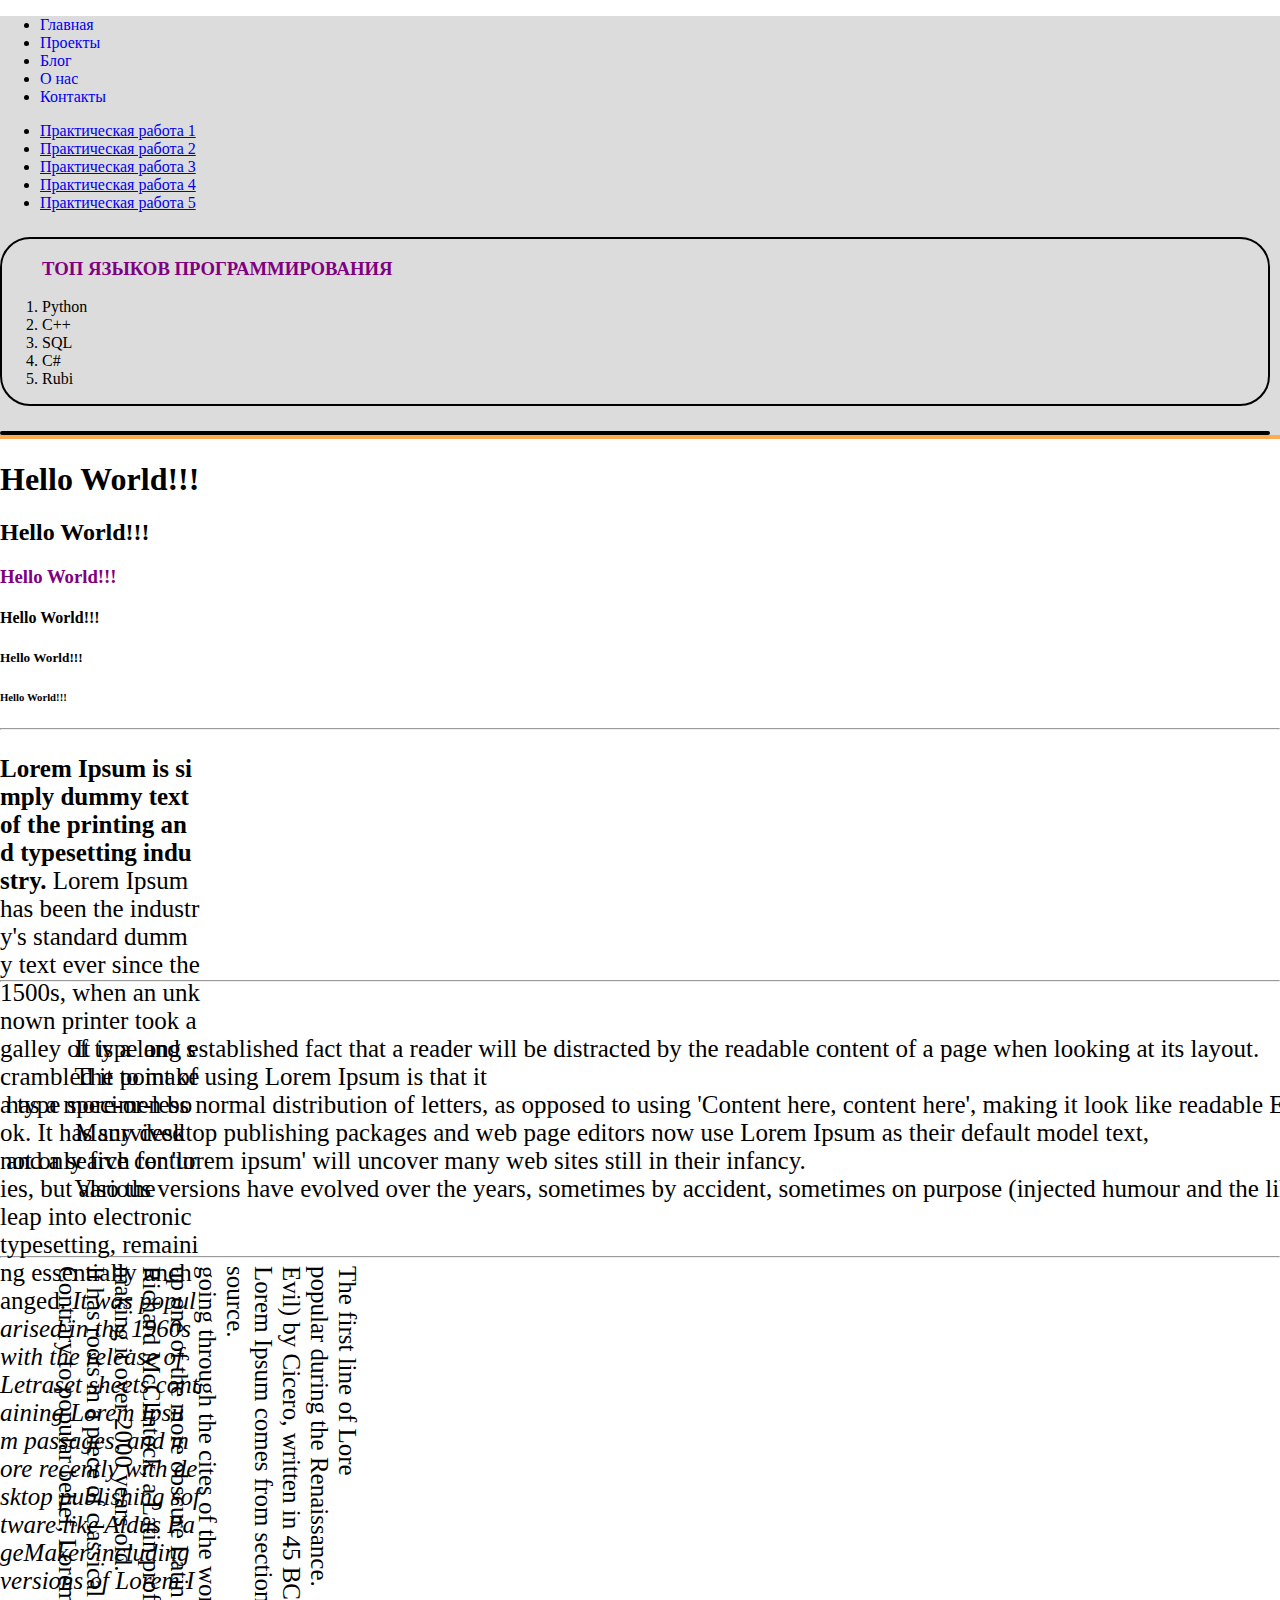
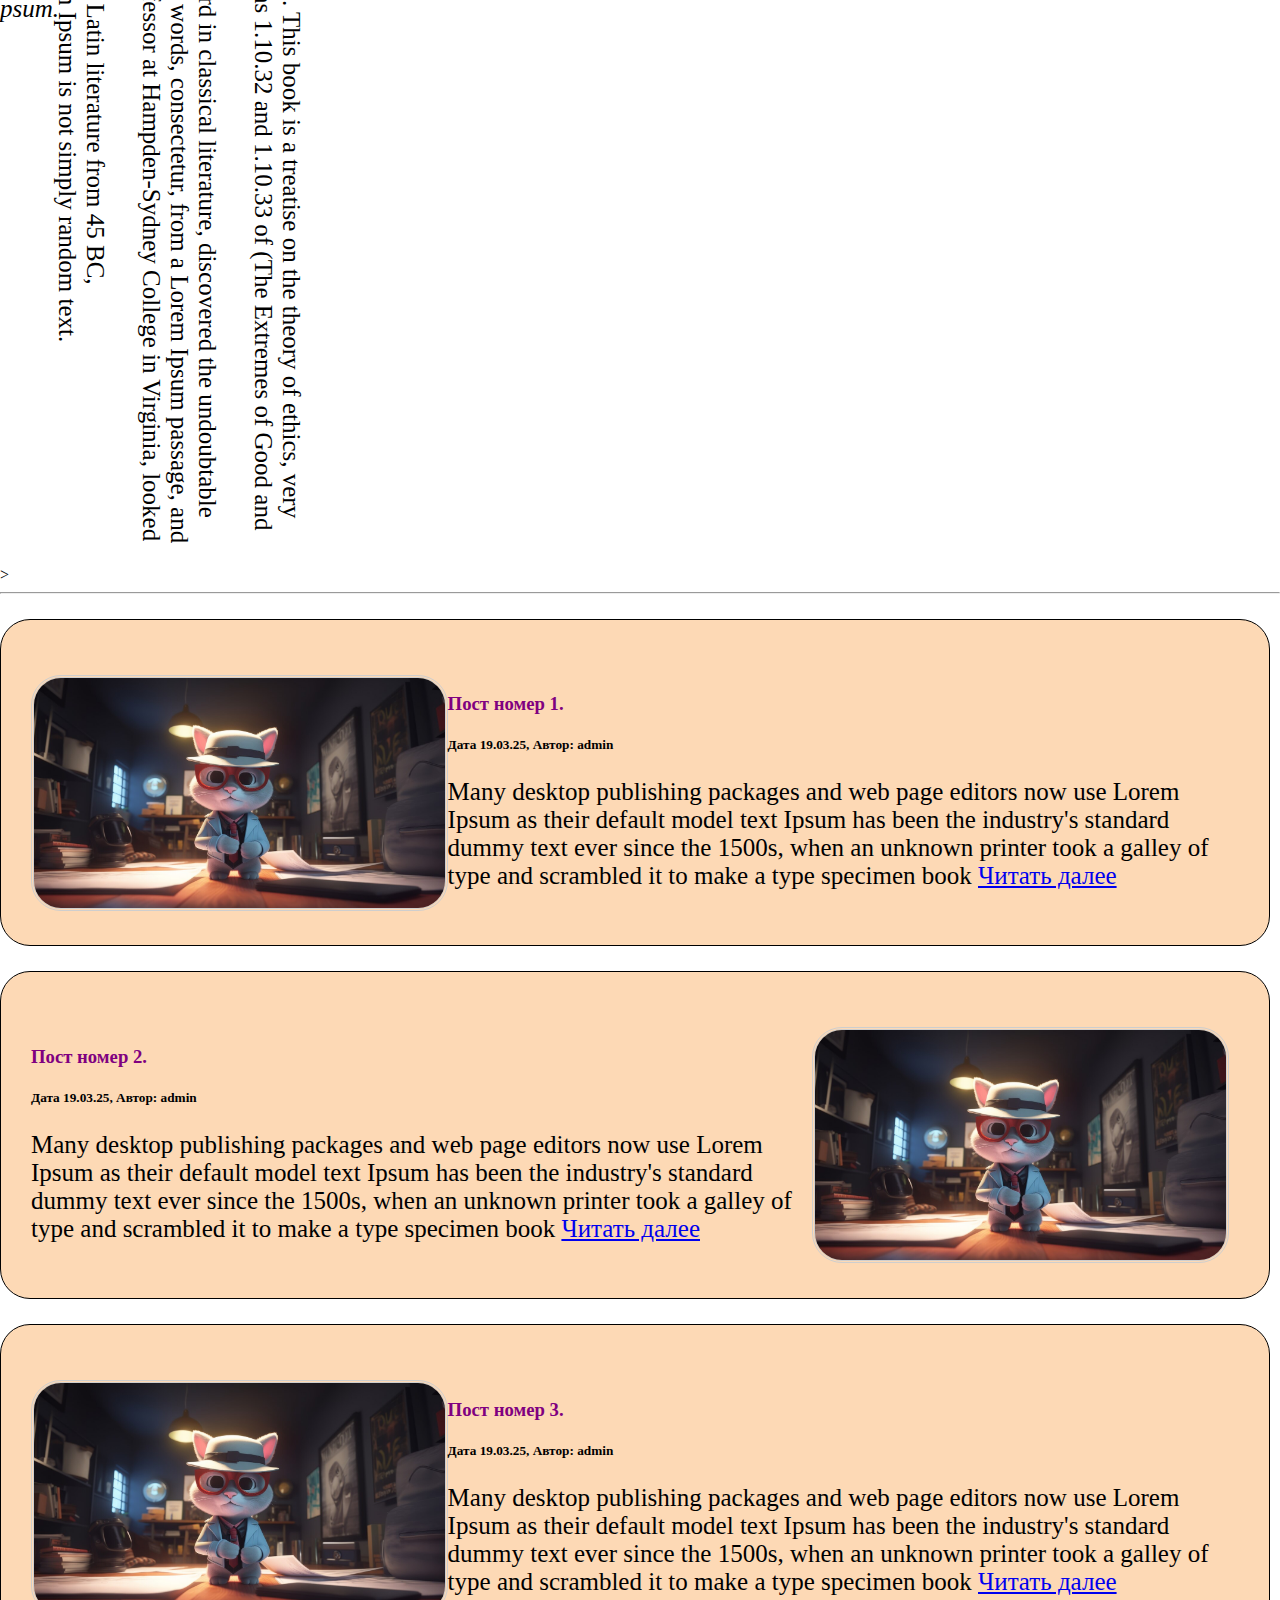
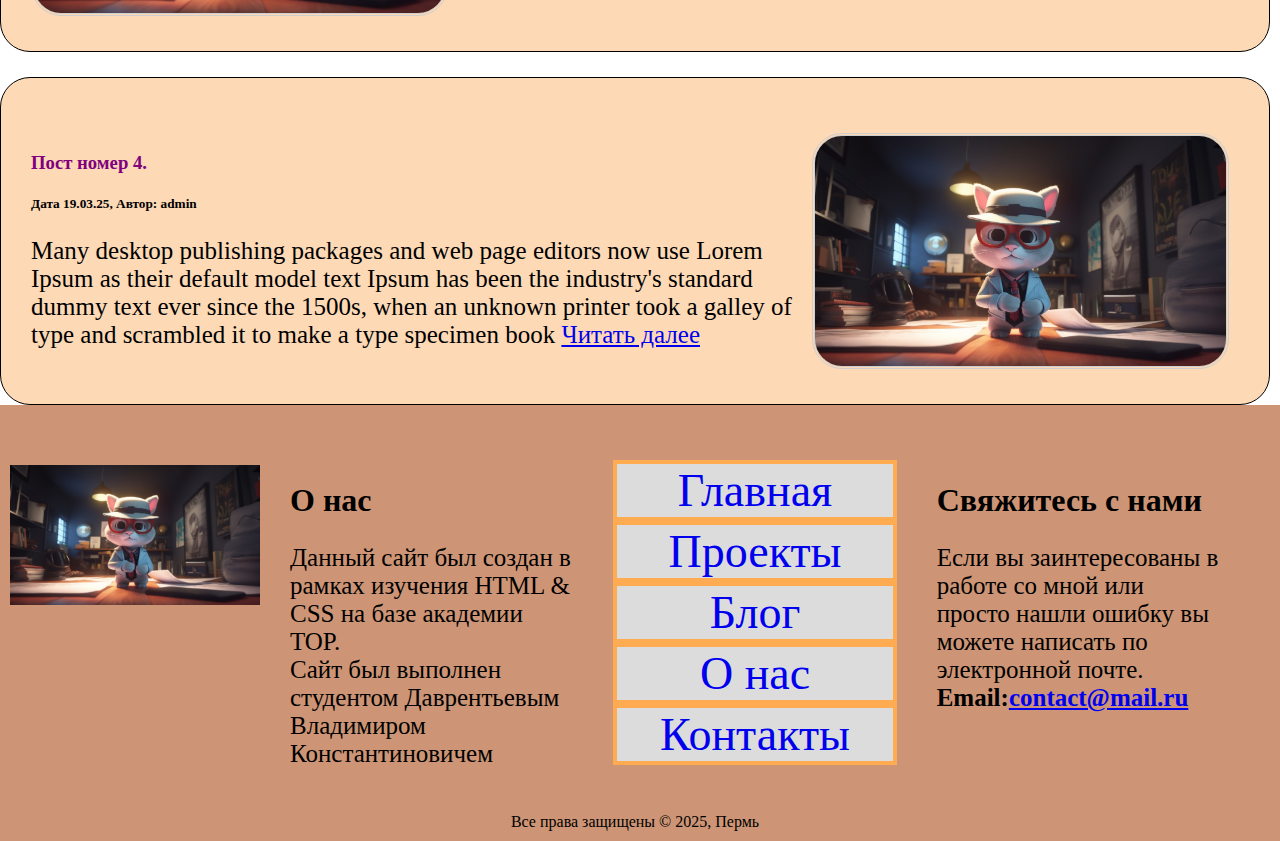
==== commit a0793706: "Checkpoint" ====
--- a/index.html
+++ b/index.html
@@ -9,7 +9,7 @@
 	 </style>	  
 </head>
 <header> <!--Шапка сайта. нужна для навигации-->
-   <nav id='menu1'>
+   <nav class='menu1'>
 	     <ul> <!--Список элементов -->
 		      <li><a href='index.html'> Главная </a></li> <!--Перечень списка строка -->
 			  <li><a href='#'>Проекты </a></li> <!--Перечень списка строка -->
@@ -76,19 +76,103 @@
 	    Lorem Ipsum comes from sections 1.10.32 and 1.10.33 of (The Extremes of Good and Evil) by Cicero, written in 45 BC. This book is a treatise on the theory of ethics, very popular during the Renaissance.
 	    The first line of Lore
 	</p>>
-    </hr>
-
- 
+    <hr>	
+	<div class = 'post'>
+	
+			<div>
+			<img src='cute-cat.jpg'class='alignleft' height='230' alt ='Карточка поста'>
+				<h3> Пост номер 1.
+				</h3>
+				<h5> Дата 19.03.25, Автор: admin </h2>
+				<p>
+					Many desktop publishing packages and web page editors now use Lorem Ipsum as their default model text
+					Ipsum has been the industry's standard dummy text ever since the 1500s, when an unknown printer took a galley of type and scrambled it to make a type specimen book
+					<a href='#'> Читать далее </a>
+				</p>
+			</div>
+		</div>	
+	<div class = 'post'>
+	
+			<div>
+			<img src='cute-cat.jpg'class='alignright' height='230' alt ='Карточка поста'>
+				<h3> Пост номер 2.
+				</h3>
+				<h5> Дата 19.03.25, Автор: admin </h2>
+				<p>
+					Many desktop publishing packages and web page editors now use Lorem Ipsum as their default model text
+					Ipsum has been the industry's standard dummy text ever since the 1500s, when an unknown printer took a galley of type and scrambled it to make a type specimen book
+					<a href='#'> Читать далее </a>
+				</p>
+			</div>
+		</div>	
+		<div class = 'post'>
+		
+			<div>
+			<img src='cute-cat.jpg'class='alignleft' height='230' alt ='Карточка поста'>
+				<h3> Пост номер 3.
+				</h3>
+				<h5> Дата 19.03.25, Автор: admin </h2>
+				<p>
+					Many desktop publishing packages and web page editors now use Lorem Ipsum as their default model text
+					Ipsum has been the industry's standard dummy text ever since the 1500s, when an unknown printer took a galley of type and scrambled it to make a type specimen book
+					<a href='#'> Читать далее </a>
+				</p>
+			</div>
+		</div>	
+		<div class = 'post'>
+		
+			<div>
+			<img src='cute-cat.jpg'class='alignright' height='230' alt ='Карточка поста'>
+				<h3> Пост номер 4.
+				</h3>
+				<h5> Дата 19.03.25, Автор: admin </h2>
+				<p>
+					Many desktop publishing packages and web page editors now use Lorem Ipsum as their default model text
+					Ipsum has been the industry's standard dummy text ever since the 1500s, when an unknown printer took a galley of type and scrambled it to make a type specimen book
+					<a href='#'> Читать далее </a>
+				</p>
+			</div>
+		</div>	
 </body>
 <footer> <!-- подвал сайта. доп информация + контакт-->
- <nav id='menu1'>
-	     <ul> <!--Список элементов -->
-		      <li><a href='index.html'> Главная </a></li> <!--Перечень списка строка -->
-			  <li><a href='#'>Проекты </a></li> <!--Перечень списка строка -->
-			  <li><a href='#'>Блог </a></li> <!--Перечень списка строка -->
-			  <li><a href='#'>О нас </a></li> <!--Перечень списка строка -->
-		      <li><a href='#'>Контакты </a></li> <!--Перечень списка строка -->
-	     </ul>
-	</nav>
+<div>
+	<div>
+		
+		<div class='footer-columns'>
+		<div>
+			<img src='cute-cat.jpg' alt='logosite' width='250'>
+		</div>
+			<div class='footer-column'>
+				<h1> О нас</h1>
+				<p>
+					Данный сайт был создан в рамках изучения HTML & CSS на базе академии TOP.
+					<br> Сайт был выполнен студентом Даврентьевым Владимиром Константиновичем
+				</p>
+			</div>	
+			<div class='footer-column'>
+				<nav class='menuFooter'>
+					<ul> <!--Список элементов -->
+						<li><a href='index.html'> Главная </a></li> <!--Перечень списка строка -->
+						<li><a href='#'>Проекты </a></li> <!--Перечень списка строка -->
+						<li><a href='#'>Блог </a></li> <!--Перечень списка строка -->
+						<li><a href='#'>О нас </a></li> <!--Перечень списка строка -->
+						<li><a href='#'>Контакты </a></li> <!--Перечень списка строка -->
+					</ul>
+				</nav>
+			</div>
+			<div class='footer-column'>
+				 <h1> Свяжитесь с нами</h1>
+				 <p>
+					 Если вы заинтересованы в работе со мной или просто нашли ошибку
+					 вы можете написать по электронной почте.
+					 <br><strong>Email:<a href='#'>contact@mail.ru</a></strong>
+				</p>
+			</div>
+		</div>
+	</div>
+	<center> Все права защищены &copy; 2025, Пермь
+	</center>
+</div>
+
 </footer>
 </html>--- a/style.css
+++ b/style.css
@@ -1,6 +1,6 @@
 
 /*ОФОРМЛЕНИЕ МЕНЮ */
-#menu1{
+.menu1, .menuFooter{
 	width: auto;
 	display: block;
 	margin: 0 auto 0px;
@@ -11,46 +11,89 @@
 	margin: 0px;
 	padding: 0px;
 }	
-#menu1 ul{
+.menuFooter ul{
 	list-style:none;
-	display: flex;
+	display: block;
 	margin: 0px;
 	padding: 0px;
 	padding-left: 0;
+	text-align: center; /*Горизонтальное положение */
+	vertical-align: middle; /*вертикальное положение */
 }
-#menu1 ul li{
+}
+.menu1 ul li{
 	width: 75px;
 	height: 30px;
 	font-size: 18px;
 	border-right: 4px solid #FFAB51;
 	background: #DCDCDC;
-	text-align: center; /*Горизонтальное положение */
-	vertical-align: middle; /*вертикальное положение */
 	transition: 0.5s;
 	margin: 0;
-	display: inline-block
+	display: block;
 }
-#menu1 ul li:hover{
+.menu1 ul li:hover, .menuFooter ul li:hover{
 	background:#A9A9A9;
 }	
-#menu1 ul li a{
+.menu1 ul li a, .menuFooter ul li a{
 	text-decoration: none;
 	height:30px;
 }	
 
-
-
-
+.menuFooter ul li{
+	font-size: 46px;
+	border: 4px solid #FFAB51;
+	background: #DCDCDC;
+	transition: 0.5s;
+	margin: 0;
+	display: block;
+	width: auto;
+	height:auto;
+}
 
 body{
-     background:red;
-     color:white;
+     background:none;
+     color:black;
 	 margin:0px;
 	 padding:0px;
-	 
 }
 p{ font-size: 25px;}
-h1,h2,h3,h4,h5,h6 { color: white;}
+h1,h2,h3,h4,h5,h6 { color: black;}
+.post{
+	background:#FDD9B5;
+	border: 1px solid black;
+	border-radius: 30px;
+}
+.post div{
+	padding: 30px;
+}
+.post-info{
+	color: grey:
+}
+.alignleft{
+	float: left;
+	margin-right: 15px:
+}
+.alignright{
+	float: right;
+	margin-left: 15px;
+}
+.post img{
+	border: 3px double #cecece;
+	border-radius: 30px;
+	
+	/*
+		width -
+		height - 
+		sizes - размеры страницы для разных макетов изображения,
+		при разных разрешениях экрана
+		srcset - указывает набор возможных изображений
+		для отображения в браузере (адрес, ширина, плотность пикселей)
+		imap - указатель серверной карты-изображения, к которой можно привязать ссылки
+		usemap - связывает картинку с картой изображения при помощи тега <map>
+		Применяются изображения формата JPEG, GIF, PNG, PNG-8,24,32, 
+		APNG, SVG, WEB BMP, ICO, fav */
+		
+}
 
 /*Свойства для абзацев */
 /*Обращение к id */
@@ -78,4 +121,17 @@
 .p3{
     white-space: pre-line;
     writing-mode:vertical-lr;
+}
+
+/*НАСТРОЙКА СТИЛЯ ДЛЯ ФУТЕРА*/
+.footer-columns{
+	display:flex;
+}
+.footer-column{
+		flex:33%;
+		margin:20px;
+}
+footer{
+	background:#CD9575;
+	padding: 10px;
 }